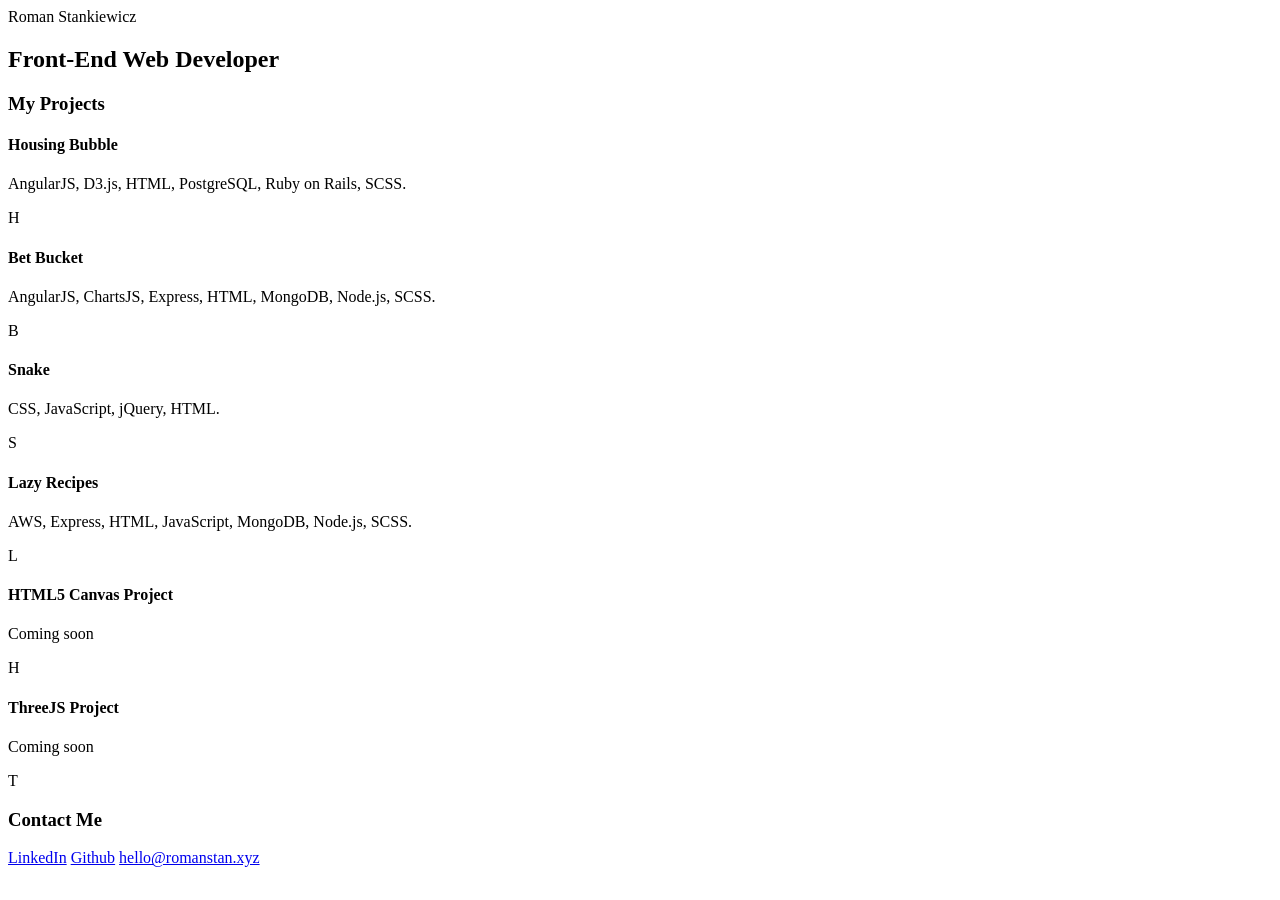
==== src/index.html @ 9d515306 "numerous styling /  html updates" ====
<!DOCTYPE html>
<html>
  <head>
    <link href="https://fonts.googleapis.com/css?family=Roboto+Slab:300,400,700" rel="stylesheet">
    <link href="https://fonts.googleapis.com/css?family=Roboto:100,300,400" rel="stylesheet">
    <script src="https://ajax.googleapis.com/ajax/libs/jquery/3.2.1/jquery.min.js"></script>
    <meta name=viewport content="width=device-width, initial-scale=1" charset="utf-8">
    <title>Roman Stankiewicz</title>
    <!-- inject:js -->
    <!-- endinject -->
    <!-- inject:css -->
    <!-- endinject -->
  </head>
  <body>
    <!-- <div class="lineOverlay"></div>
    <div class="lineOverlay"></div> -->
    <main>
      <section class="landing">
        <div class="lineOverlay"></div>
        <!-- <div class="topBar">

        </div> -->

        <div class="topLeft box"></div><div class="topRight box"> </div>
        <div class="inner">
          <div class="myName">
            <span>Roman</span>
            <span>Stankiewicz</span>
            <h1> Front-End Web Developer </h1>
          </div>
        </div>
        <div class="bottomLeft box"></div><div class="bottomRight box"> </div>

      </section>

      <section class="allProjects">
        <div class="lineOverlay"></div>
        <div class="topLeft box"></div><div class="topRight box"> </div>
        <div class="inner">
          <div class="myProjects">
            <h3>My Projects</h3>
          </div>
          <div class="project">
            <h4> Housing Bubble </h4>
            <p> AngularJS, D3.js, HTML, PostgreSQL, Ruby on Rails, SCSS. </p>
            <div class="imageBox"> H </div>
          </div>
          <div class="project">
            <h4> Bet Bucket </h4>
            <p>AngularJS, ChartsJS, Express, HTML, MongoDB, Node.js, SCSS.</p>
            <div class="imageBox"> B </div>
          </div>
          <div class="project">
            <h4> Snake </h4>
            <p> CSS, JavaScript, jQuery, HTML. </p>
            <div class="imageBox"> S </div>
          </div>
          <div class="project">
            <h4> Lazy Recipes </h4>
            <p> AWS, Express, HTML, JavaScript, MongoDB, Node.js, SCSS. </p>
            <div class="imageBox"> L </div>
          </div>
          <div class="project">
            <h4> HTML5 Canvas Project </h4>
            <p> Coming soon </p>
            <div class="imageBox"> H </div>
          </div>
          <div class="project">
            <h4> ThreeJS Project </h4>
            <p> Coming soon </p>
            <div class="imageBox"> T </div>
          </div>
        </div>
        <div class="bottomLeft box"></div><div class="bottomRight box"> </div>
      </section>
    </main>
    <footer>
      <h3> Contact Me </h3>
      <div>
        <span><a href="https://www.linkedin.com/in/roman-stan/" target="_blank">LinkedIn</a></span>
        <span><a href="https://github.com/romanstan1" target="_blank"> Github</a></span>
        <span><a href="mailto:hello@romanstan.xyz">hello@romanstan.xyz</a></span>
      </div>
    </footer>
  </body>
</html>
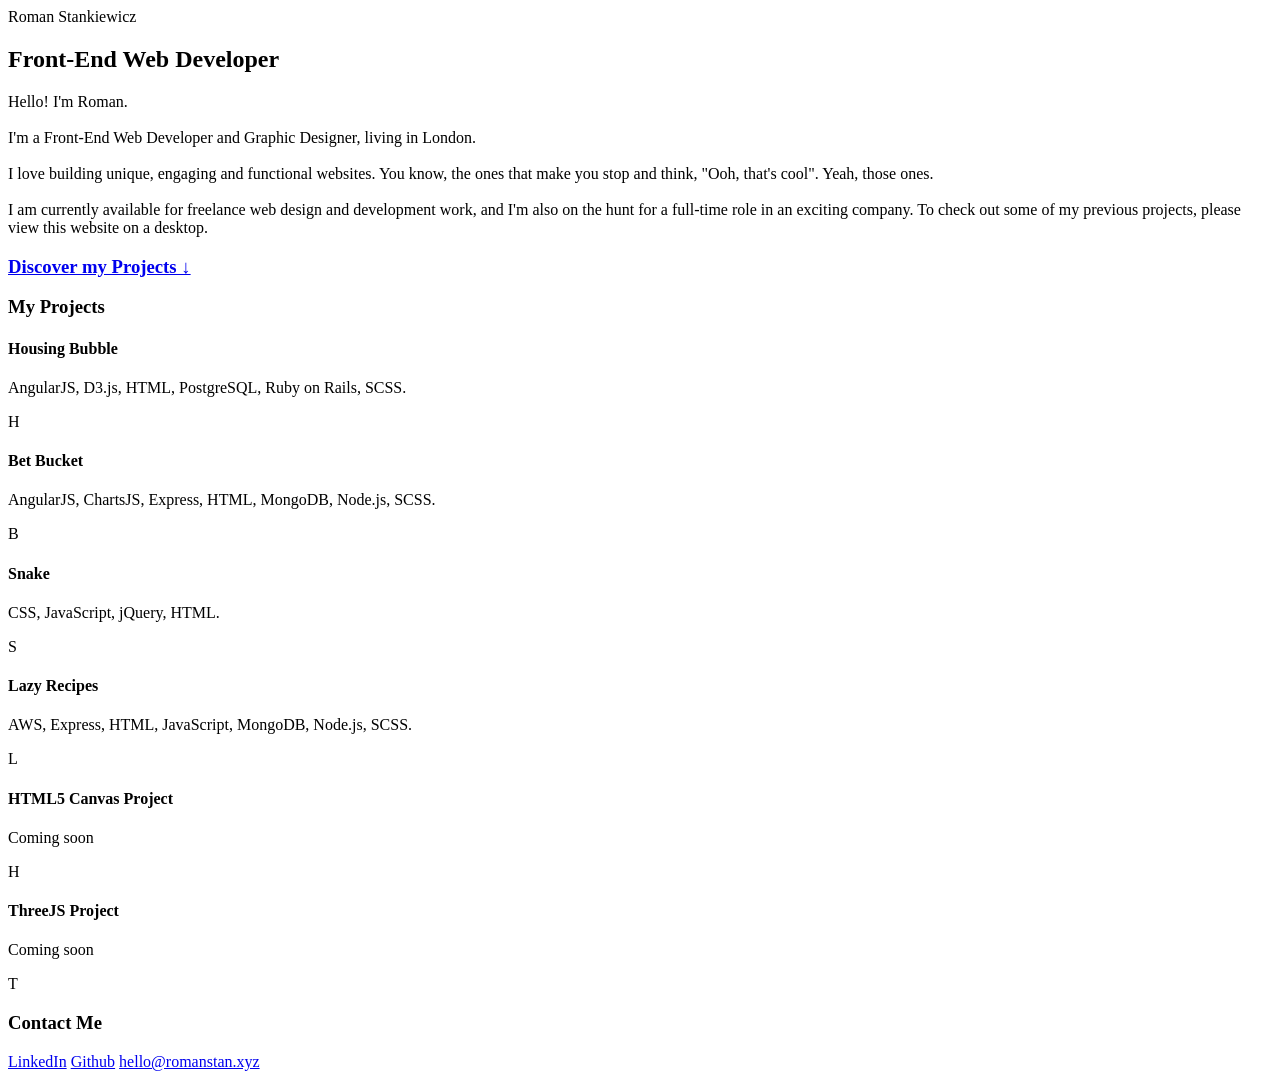
==== commit 2f9d6d9c: "about me html and initial styling" ====
--- a/src/index.html
+++ b/src/index.html
@@ -12,15 +12,9 @@
     <!-- endinject -->
   </head>
   <body>
-    <!-- <div class="lineOverlay"></div>
-    <div class="lineOverlay"></div> -->
     <main>
       <section class="landing">
         <div class="lineOverlay"></div>
-        <!-- <div class="topBar">
-
-        </div> -->
-
         <div class="topLeft box"></div><div class="topRight box"> </div>
         <div class="inner">
           <div class="myName">
@@ -28,6 +22,17 @@
             <span>Stankiewicz</span>
             <h1> Front-End Web Developer </h1>
           </div>
+
+          <div class="aboutMe">
+            Hello! I'm Roman.
+            <br><br>
+            I'm a Front-End Web Developer and Graphic Designer, living in London.
+            <br><br>
+            I love building unique, engaging and functional websites. You know, the ones that make you stop and think, "Ooh, that's cool". Yeah, those ones.
+            <br><br>
+            I am currently available for freelance web design and development work, and I'm also on the hunt for a full-time role in an exciting company. To check out some of my previous projects, please view this website on a desktop.
+          </div>
+          <h3 class="discover"> <a href="#">Discover my Projects ↓ </a></h3>
         </div>
         <div class="bottomLeft box"></div><div class="bottomRight box"> </div>
 
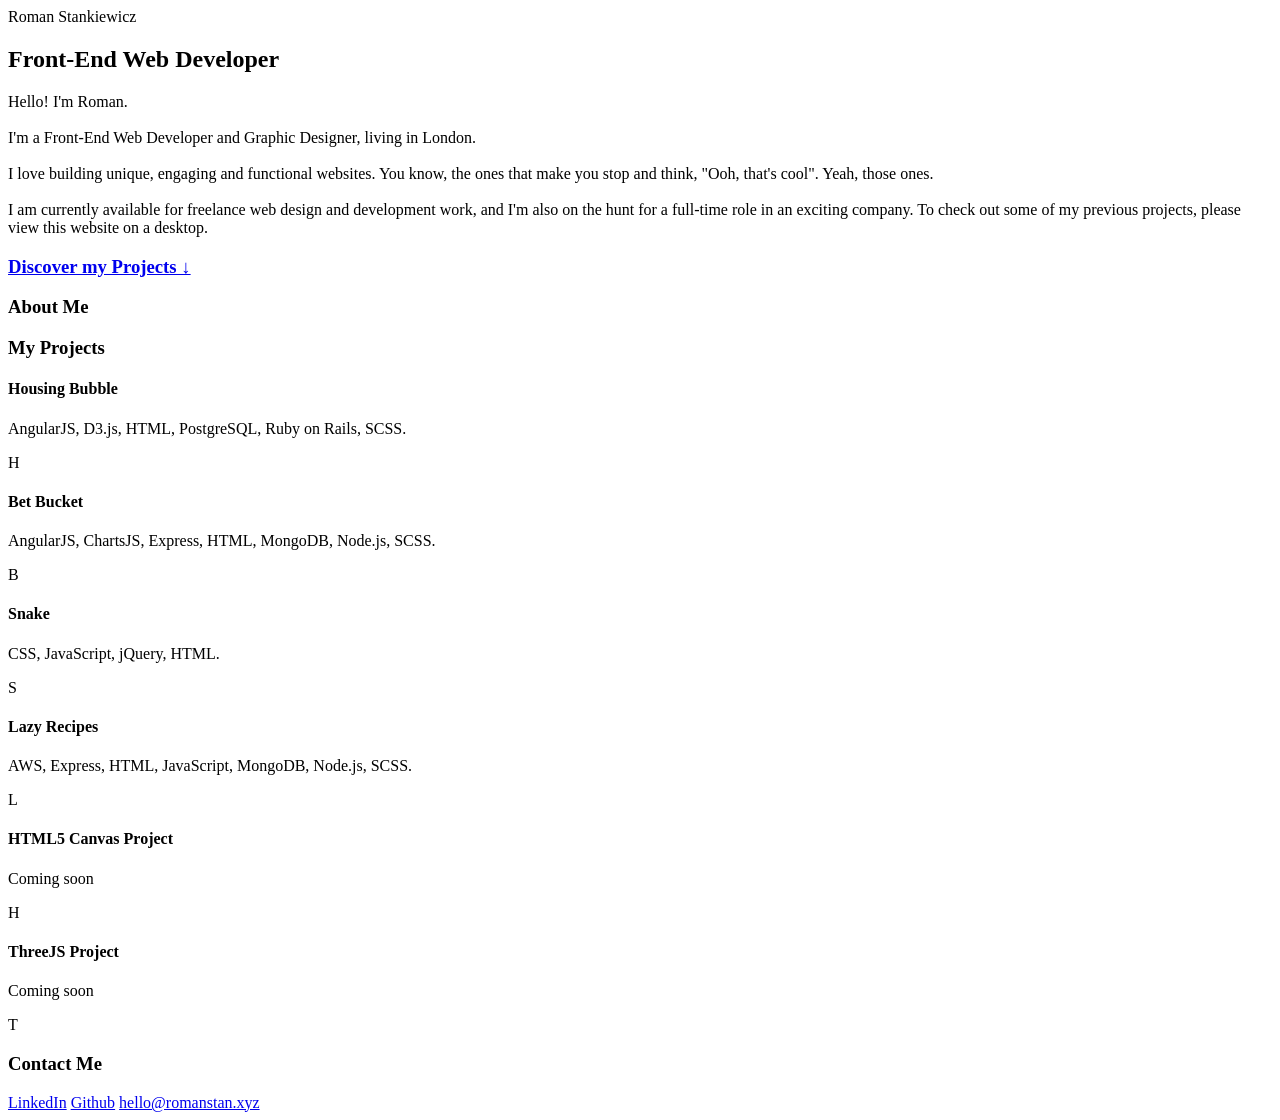
==== commit 6776d10e: "black and blue styling" ====
--- a/src/index.html
+++ b/src/index.html
@@ -33,6 +33,7 @@
             I am currently available for freelance web design and development work, and I'm also on the hunt for a full-time role in an exciting company. To check out some of my previous projects, please view this website on a desktop.
           </div>
           <h3 class="discover"> <a href="#">Discover my Projects ↓ </a></h3>
+          <h3 class="about"> About Me</h3>
         </div>
         <div class="bottomLeft box"></div><div class="bottomRight box"> </div>
 
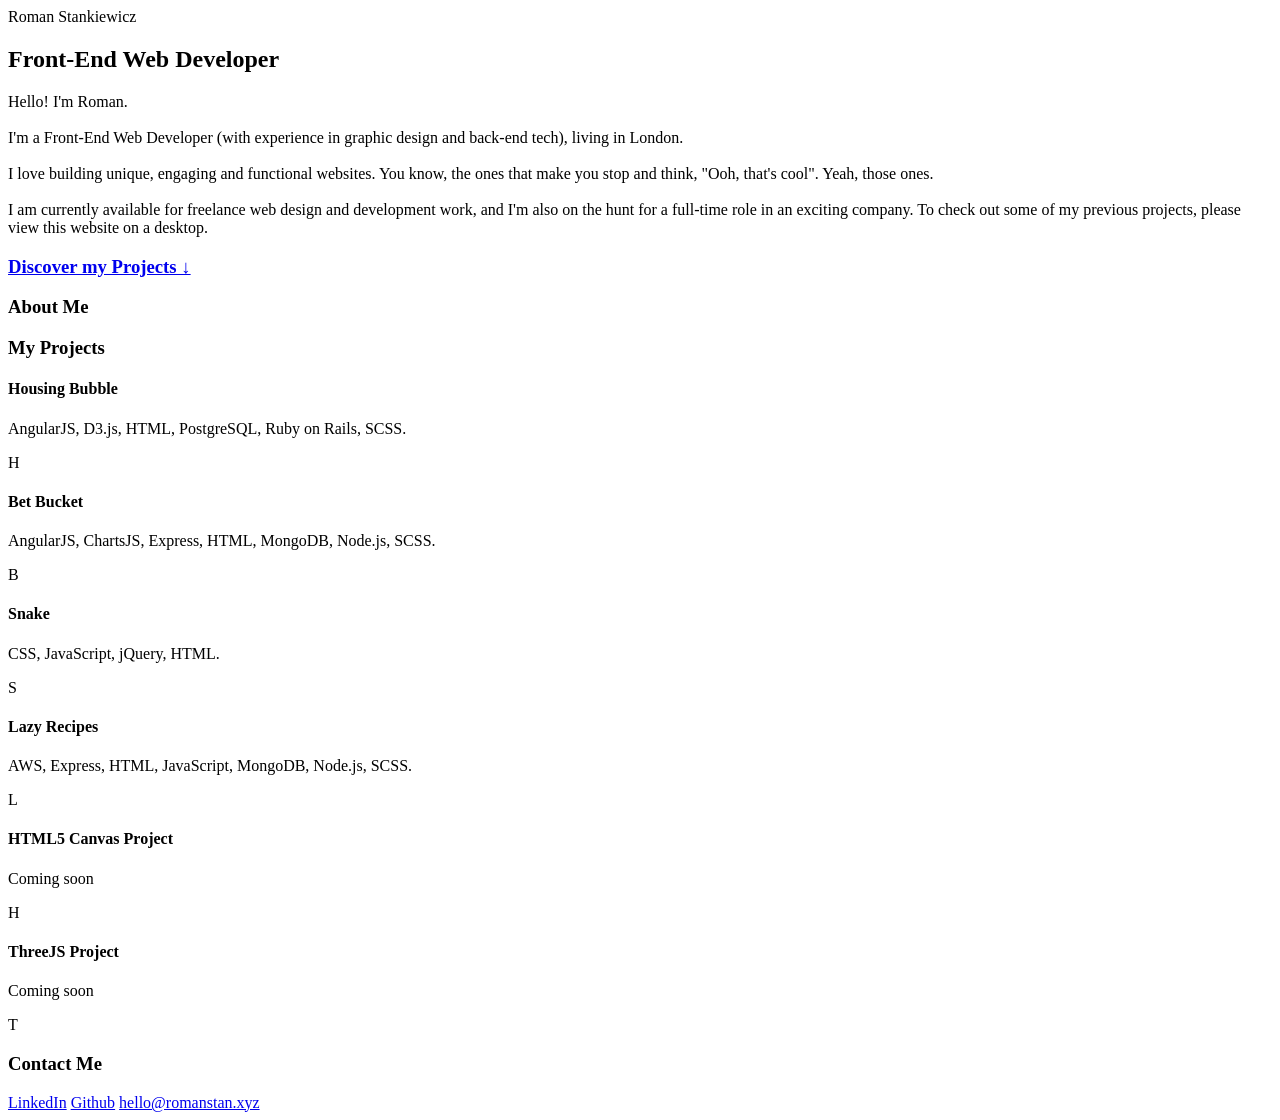
==== commit 5da8ff5d: "slide function jquery, images added" ====
--- a/src/index.html
+++ b/src/index.html
@@ -26,7 +26,7 @@
           <div class="aboutMe">
             Hello! I'm Roman.
             <br><br>
-            I'm a Front-End Web Developer and Graphic Designer, living in London.
+            I'm a Front-End Web Developer (with experience in graphic design and back-end tech), living in London.
             <br><br>
             I love building unique, engaging and functional websites. You know, the ones that make you stop and think, "Ooh, that's cool". Yeah, those ones.
             <br><br>
@@ -81,12 +81,17 @@
       </section>
     </main>
     <footer>
-      <h3> Contact Me </h3>
-      <div>
-        <span><a href="https://www.linkedin.com/in/roman-stan/" target="_blank">LinkedIn</a></span>
-        <span><a href="https://github.com/romanstan1" target="_blank"> Github</a></span>
-        <span><a href="mailto:hello@romanstan.xyz">hello@romanstan.xyz</a></span>
+      <div class="lineOverlay"></div>
+      <div class="topLeft box"></div><div class="topRight box"> </div>
+      <div class="inner">
+        <h3> Contact Me </h3>
+        <div>
+          <span><a href="https://www.linkedin.com/in/roman-stan/" target="_blank">LinkedIn</a></span>
+          <span><a href="https://github.com/romanstan1" target="_blank"> Github</a></span>
+          <span><a href="mailto:hello@romanstan.xyz">hello@romanstan.xyz</a></span>
+        </div>
       </div>
+      <div class="bottomLeft box"></div><div class="bottomRight box"> </div>
     </footer>
   </body>
 </html>
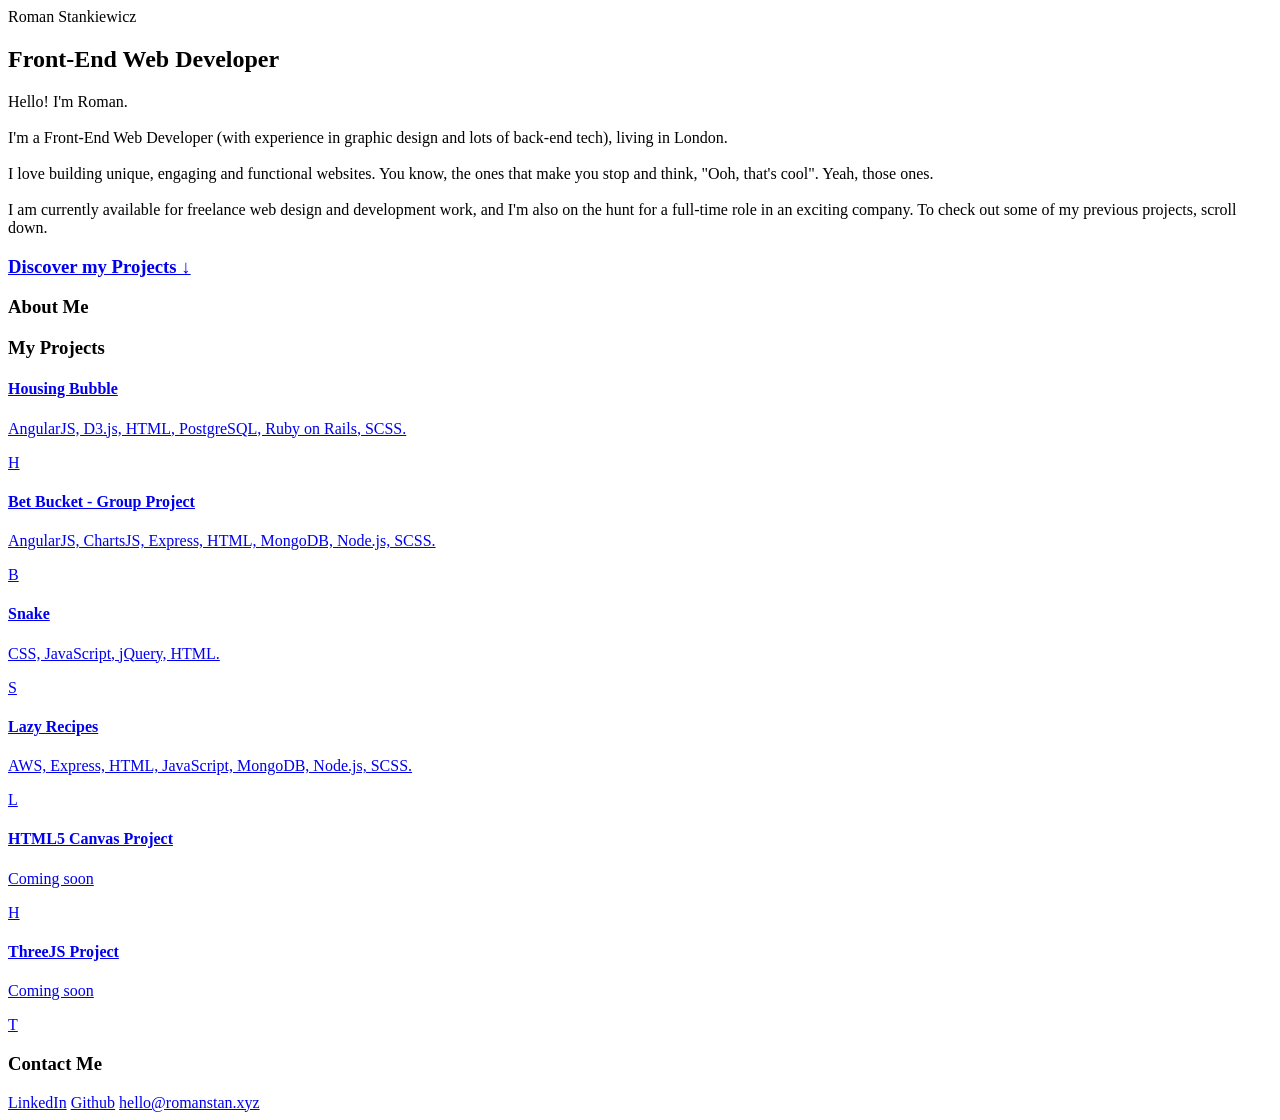
==== commit 0a7d4ab8: "links added" ====
--- a/src/index.html
+++ b/src/index.html
@@ -24,22 +24,22 @@
           </div>
 
           <div class="aboutMe">
-            Hello! I'm Roman.
+            Hello! I'm <span>Roman.</span>
             <br><br>
-            I'm a Front-End Web Developer (with experience in graphic design and back-end tech), living in London.
+            I'm a <span> Front-End Web Developer </span> (with experience in graphic design and lots of back-end tech), living in London.
             <br><br>
             I love building unique, engaging and functional websites. You know, the ones that make you stop and think, "Ooh, that's cool". Yeah, those ones.
             <br><br>
-            I am currently available for freelance web design and development work, and I'm also on the hunt for a full-time role in an exciting company. To check out some of my previous projects, please view this website on a desktop.
+            I am currently available for freelance web design and development work, and I'm also on the hunt for a full-time role in an exciting company. To check out some of my previous projects, scroll down.
           </div>
-          <h3 class="discover"> <a href="#">Discover my Projects ↓ </a></h3>
+          <h3 class="discover"> <a href="#projects" class="scroll">Discover my Projects ↓ </a></h3>
           <h3 class="about"> About Me</h3>
         </div>
         <div class="bottomLeft box"></div><div class="bottomRight box"> </div>
 
       </section>
 
-      <section class="allProjects">
+      <section class="allProjects" id="projects">
         <div class="lineOverlay"></div>
         <div class="topLeft box"></div><div class="topRight box"> </div>
         <div class="inner">
@@ -47,34 +47,46 @@
             <h3>My Projects</h3>
           </div>
           <div class="project">
-            <h4> Housing Bubble </h4>
-            <p> AngularJS, D3.js, HTML, PostgreSQL, Ruby on Rails, SCSS. </p>
-            <div class="imageBox"> H </div>
+            <a href="https://housingbubble.herokuapp.com/" target="_blank">
+              <h4> Housing Bubble </h4>
+              <p> AngularJS, D3.js, HTML, PostgreSQL, Ruby on Rails, SCSS. </p>
+              <div class="imageBox"> H </div>
+            </a>
           </div>
           <div class="project">
-            <h4> Bet Bucket </h4>
-            <p>AngularJS, ChartsJS, Express, HTML, MongoDB, Node.js, SCSS.</p>
-            <div class="imageBox"> B </div>
+            <a href="https://bet-bucket.herokuapp.com/" target="_blank">
+              <h4> Bet Bucket - Group Project </h4>
+              <p>AngularJS, ChartsJS, Express, HTML, MongoDB, Node.js, SCSS.</p>
+              <div class="imageBox"> B </div>
+            </a>
           </div>
           <div class="project">
-            <h4> Snake </h4>
-            <p> CSS, JavaScript, jQuery, HTML. </p>
-            <div class="imageBox"> S </div>
+            <a href="http://ga-snake.herokuapp.com/" target="_blank">
+              <h4> Snake </h4>
+              <p> CSS, JavaScript, jQuery, HTML. </p>
+              <div class="imageBox"> S </div>
+            </a>
           </div>
           <div class="project">
-            <h4> Lazy Recipes </h4>
-            <p> AWS, Express, HTML, JavaScript, MongoDB, Node.js, SCSS. </p>
-            <div class="imageBox"> L </div>
+            <a href="http://lazyrecipes.herokuapp.com/" target="_blank">
+              <h4> Lazy Recipes </h4>
+              <p> AWS, Express, HTML, JavaScript, MongoDB, Node.js, SCSS. </p>
+              <div class="imageBox"> L </div>
+            </a>
           </div>
           <div class="project">
-            <h4> HTML5 Canvas Project </h4>
-            <p> Coming soon </p>
-            <div class="imageBox"> H </div>
+            <a href="#">
+              <h4> HTML5 Canvas Project </h4>
+              <p> Coming soon </p>
+              <div class="imageBox"> H </div>
+            </a>
           </div>
           <div class="project">
-            <h4> ThreeJS Project </h4>
-            <p> Coming soon </p>
-            <div class="imageBox"> T </div>
+            <a href="#">
+              <h4> ThreeJS Project </h4>
+              <p> Coming soon </p>
+              <div class="imageBox"> T </div>
+            </a>
           </div>
         </div>
         <div class="bottomLeft box"></div><div class="bottomRight box"> </div>
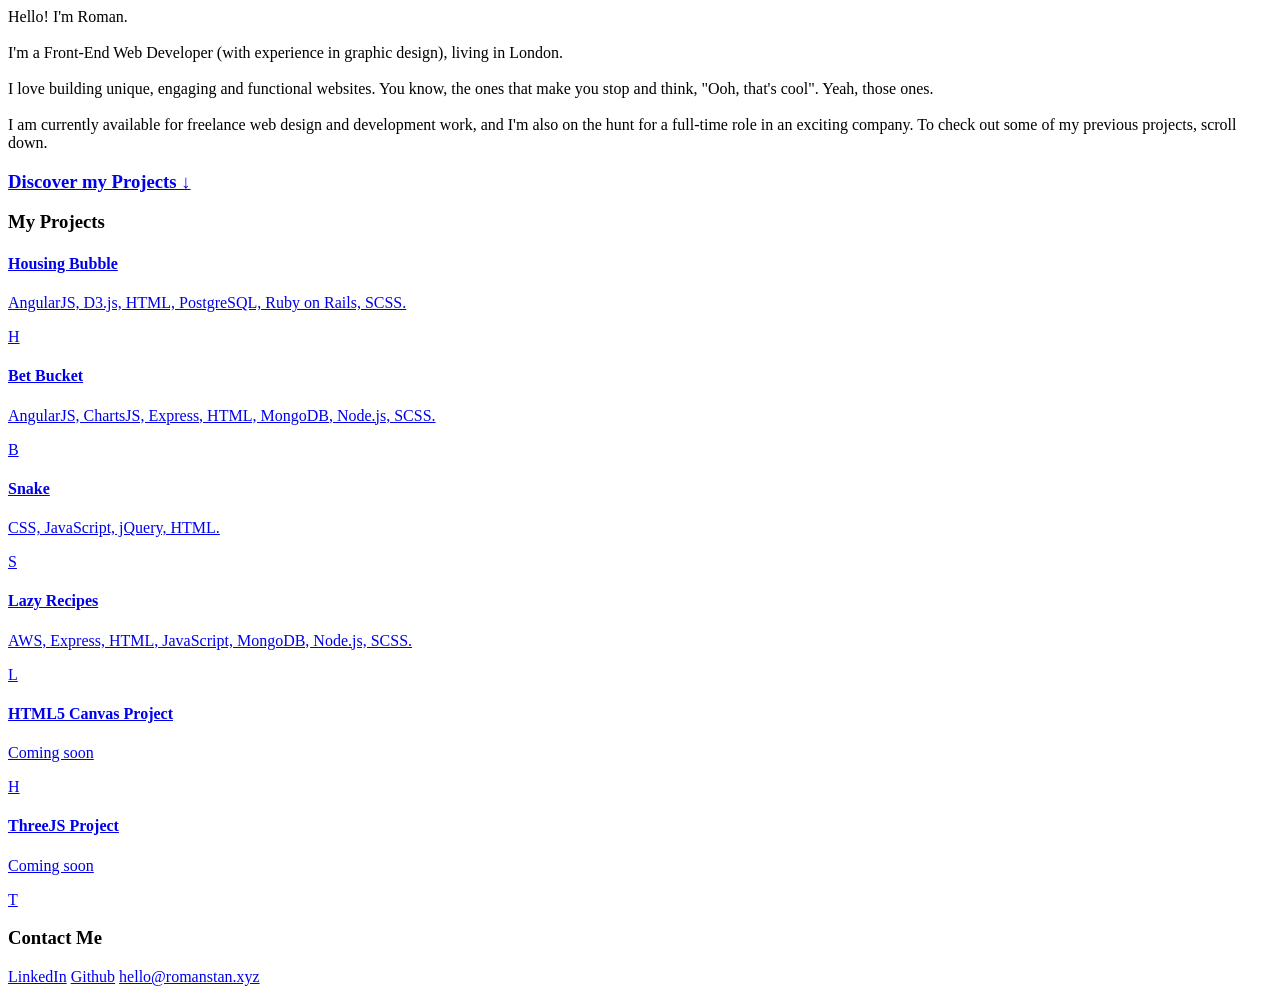
==== commit a102e479: "responsive styling" ====
--- a/src/index.html
+++ b/src/index.html
@@ -17,23 +17,23 @@
         <div class="lineOverlay"></div>
         <div class="topLeft box"></div><div class="topRight box"> </div>
         <div class="inner">
-          <div class="myName">
+          <!-- <div class="myName">
             <span>Roman</span>
             <span>Stankiewicz</span>
             <h1> Front-End Web Developer </h1>
-          </div>
+          </div> -->
 
           <div class="aboutMe">
             Hello! I'm <span>Roman.</span>
             <br><br>
-            I'm a <span> Front-End Web Developer </span> (with experience in graphic design and lots of back-end tech), living in London.
+            I'm a <span> Front-End Web Developer </span> (with experience in graphic design), living in London.
             <br><br>
             I love building unique, engaging and functional websites. You know, the ones that make you stop and think, "Ooh, that's cool". Yeah, those ones.
             <br><br>
             I am currently available for freelance web design and development work, and I'm also on the hunt for a full-time role in an exciting company. To check out some of my previous projects, scroll down.
           </div>
           <h3 class="discover"> <a href="#projects" class="scroll">Discover my Projects ↓ </a></h3>
-          <h3 class="about"> About Me</h3>
+          <!-- <h3 class="about"> About Me</h3> -->
         </div>
         <div class="bottomLeft box"></div><div class="bottomRight box"> </div>
 
@@ -55,7 +55,7 @@
           </div>
           <div class="project">
             <a href="https://bet-bucket.herokuapp.com/" target="_blank">
-              <h4> Bet Bucket - Group Project </h4>
+              <h4> Bet Bucket </h4>
               <p>AngularJS, ChartsJS, Express, HTML, MongoDB, Node.js, SCSS.</p>
               <div class="imageBox"> B </div>
             </a>
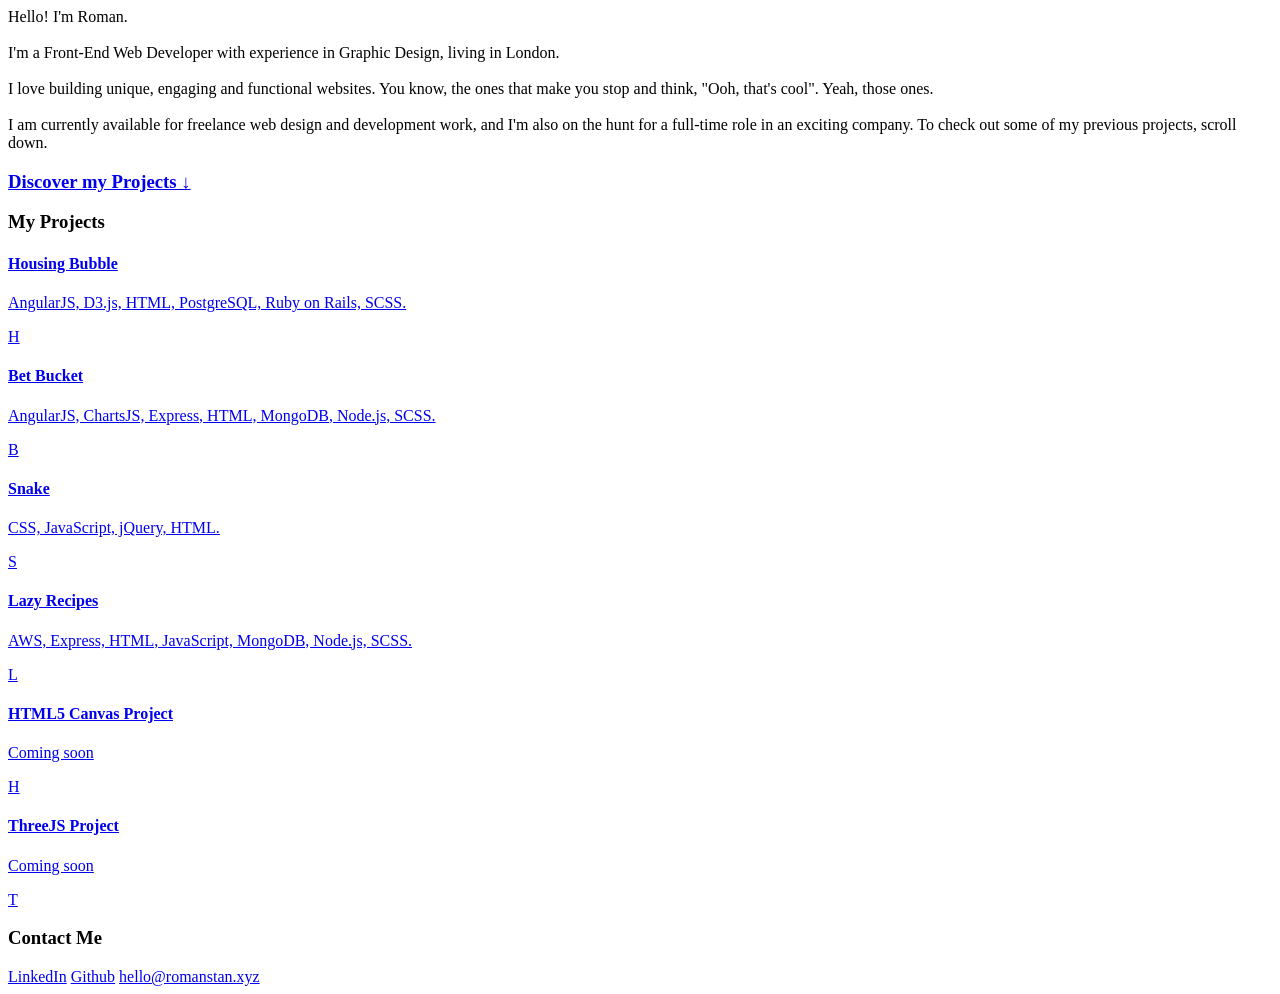
==== commit 7d855344: "minor update" ====
--- a/src/index.html
+++ b/src/index.html
@@ -26,7 +26,7 @@
           <div class="aboutMe">
             Hello! I'm <span>Roman.</span>
             <br><br>
-            I'm a <span> Front-End Web Developer </span> (with experience in graphic design), living in London.
+            I'm a <span> Front-End Web Developer </span> with experience in Graphic Design, living in London.
             <br><br>
             I love building unique, engaging and functional websites. You know, the ones that make you stop and think, "Ooh, that's cool". Yeah, those ones.
             <br><br>
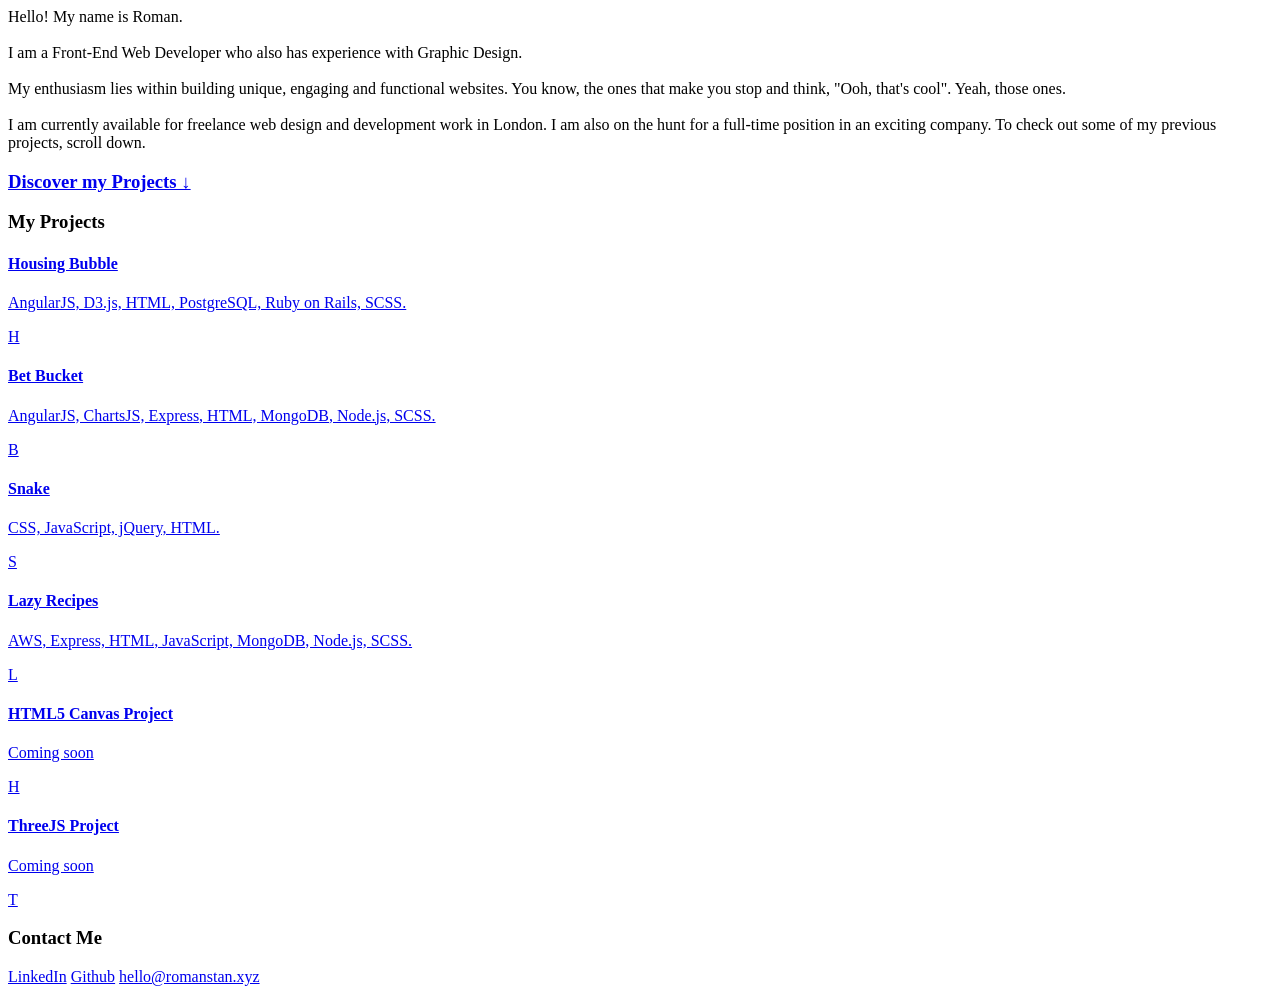
==== commit ef047574: "portfolio text updates" ====
--- a/src/index.html
+++ b/src/index.html
@@ -24,13 +24,13 @@
           </div> -->
 
           <div class="aboutMe">
-            Hello! I'm <span>Roman.</span>
+            Hello! My name is <span>Roman.</span>
             <br><br>
-            I'm a <span> Front-End Web Developer </span> with experience in Graphic Design, living in London.
+            I am a <span> Front-End Web Developer </span> who also has experience with Graphic Design.
             <br><br>
-            I love building unique, engaging and functional websites. You know, the ones that make you stop and think, "Ooh, that's cool". Yeah, those ones.
+            My enthusiasm lies within building unique, engaging and functional websites. You know, the ones that make you stop and think, "Ooh, that's cool". Yeah, those ones.
             <br><br>
-            I am currently available for freelance web design and development work, and I'm also on the hunt for a full-time role in an exciting company. To check out some of my previous projects, scroll down.
+            I am currently available for freelance web design and development work in London. I am also on the hunt for a full-time position in an exciting company. To check out some of my previous projects, scroll down.
           </div>
           <h3 class="discover"> <a href="#projects" class="scroll">Discover my Projects ↓ </a></h3>
           <!-- <h3 class="about"> About Me</h3> -->
